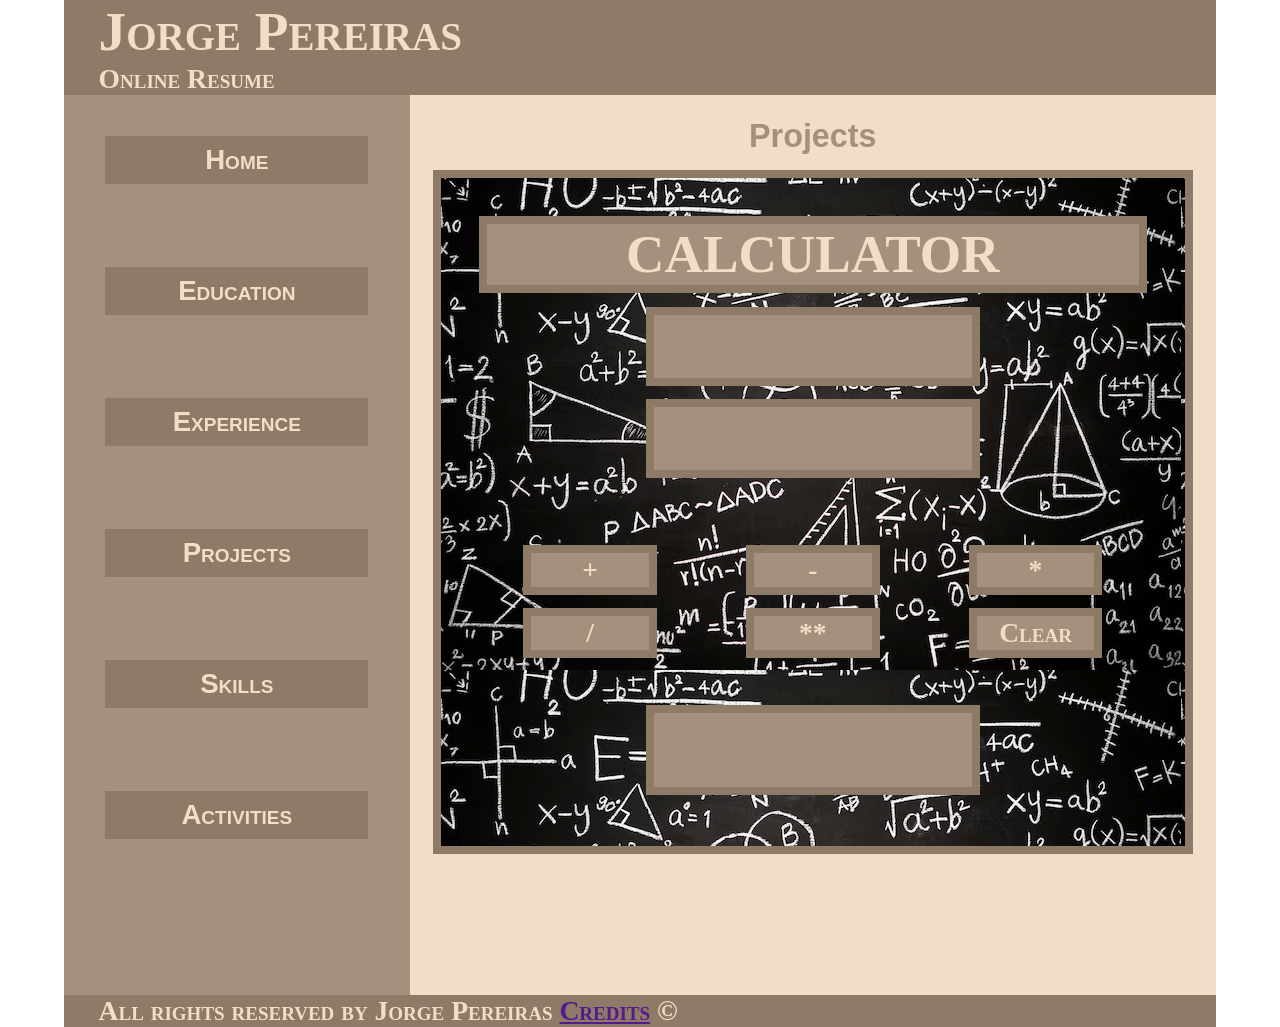
==== third-page/projects.html @ d74ff01e "Initial Commit" ====
<!DOCTYPE html>
<html lang="en">
    <head>
        <meta charset="UTF-8">
        <link rel="stylesheet" type="text/css" href="../stylesheet.css">
        <title>Projects | Resume</title>
    </head>

    <body>
        <div id="page-wrapper">
            <header>
                <!-- Header of page -->
                <h1>Jorge Pereiras</h1>
                <p>Online Resume</p>
            </header>

            <div id="container">
                <!-- Nav for all internal webpages -->
                <nav>
                    <ul>
                        <li><a href="../index.html">Home</a></li>
                        <li><a href="../first-page/education.html">Education</a></li>
                        <li><a href="../second-page/experience.html">Experience</a></li>
                        <li><a href="projects.html">Projects</a></li>
                        <li><a href="../fourth-page/skills.html">Skills</a></li>
                        <li><a href="../fifth-page/activities.html">Activities</a></li>
                    </ul>
                </nav>

                <main>
                    <h3>Projects</h3>

                    <!-- Calculator inputs, buttons, and output -->
                    <div id="calculator">
                        <h3>CALCULATOR</h3>
                        <label for="num1"></label>
                        <input type="text" id="num1" placeholder="">
                        <label for="num2"></label>
                        <input type="text" id="num2" placeholder="">

                        <div id="buttons-first">
                        <button onclick="doAdd()">+</button>
                        <button onclick="doSubtract()">-</button>
                        <button onclick="doMultiply()">*</button>
                        </div>

                        <div id="buttons-second">
                        <button onclick="doDivide()">/</button>
                        <button onclick="doPower()">**</button>
                        <button onclick="doClear()">Clear</button>
                        </div>

                        <h3 id="output"></h3>
                    </div>
                    <script src="../index.js"></script>
                </main>
            </div>

            <footer>
                <!-- Footer of page -->
                <p>All rights reserved by Jorge Pereiras <a href="">Credits</a> &#169;</p>
            </footer>
        </div>
    </body>
</html>
---- stylesheet.css ----
*{
    /*Universal selector for margin and box-sizing*/
    margin: 0;
    box-sizing: border-box;
}

/*div id page-wrapper that includes header, nav, and main*/
#page-wrapper{
    background-color: #F1DEC9;
    /*90% width of <body>*/
    width: 90%;
    /*vertical margin of (0) and horizontal margin in (auto)*/
    margin: 0 auto;
    /*font in form of [font-style] [font-variant] [font-weight] [font-size] [font-family]*/
    font: normal small-caps bold calc(2px + 2vw) verdana, arial, helvetica, sans-serif;
}

/*Affects both header and footer*/
header, footer {
    /*font in form of [font-style] [font-variant] [font-weight] [font-size] [font-family]*/
    font: normal small-caps bold calc(2px + 2vw) copperplate, papyrus, fantasy;
    /*padding to the left of header and footer*/
    padding-left: 3%;
    background-color: #8D7B68;
    color: #F1DEC9;
}

/*div id container that includes nav and main*/
#container{
    /*100% width of #page-wrapper*/
    width: 100%;
    /*turns #container into a flexbox container*/
    display: flex;
    /*let nav and main be arrange horizontally (next to each other)*/
    flex-direction: row;
    /*No white spaces at the bottom*/
    height: 100vh;
}

nav{
    /*30% of the width of #container*/
    width: 30%;
    background-color: #A4907C;
}

nav ul{
    /*removes left padding of <ul>*/
    padding-left: 0;
    /*removes the bullet points*/
    list-style: none;
    /*turns <ul> into a flexbox container*/
    display: flex;
    /*shows <li> elements vertically*/
    flex-direction: column;
}

nav li{
    border: solid #8D7B68 8px;
    background-color: #8D7B68;
    /*centers the text inside*/
    text-align: center;
    /*12% margin in all for directions*/
    margin: 12%;
}

nav a{
    color: #F1DEC9;
    /*removes the underline*/
    text-decoration: none;
}

main{
    /*70% of the width of #container*/
    width: 70%;
    padding: 2%;
    /*replaces font variant from small-caps to normal*/
    font-variant: normal;
    color: #A4907C;
}

main h3{
    /*centers the text inside*/
    text-align: center;
    margin-bottom: 2%;
}

.subtitle{
    /*removes the text-align center from main h3*/
    text-align: left;
    clear: both;
}

img{
    border: solid #8D7B68 8px;
    background-color: white;
    margin-right: 3%;
}

#home-img{
    /*size of image*/
    max-width: 50%;
    /*makes an element move to the left side of its container, allowing <p> to flow around it*/
    /*learned how to use this from: https://www.w3schools.com/css/css_float.asp*/
    float: left;
}

.education{
    /*makes sure the element goes below the floated image instead of going beside it*/
    clear: both;
}

.education-img{
    /*size of image*/
    max-width: 20%;
    /*makes an element move to the left side of its container, allowing <p> to flow around it*/
    /*learned how to use this from: https://www.w3schools.com/css/css_float.asp*/
    float: left;
    padding: 1%;
    margin-bottom: 5%;
}

.experience-img{
    /*size of image*/
    max-width: 20%;
    /*makes an element move to the left side of its container, allowing <p> to flow around it*/
    /*learned how to use this from: https://www.w3schools.com/css/css_float.asp*/
    float: left;
    margin-bottom: 5%;
}

main p, main ul{
    color: #8D7B68;
    /*replaces font weight from bold to normal*/
    font-weight: normal;
    font-size: calc(2px + 1.5vw);
}

#calculator{
    border: solid #8D7B68 8px;
    padding: 5%;
    /*use an image as a background instead of a color*/
    /*learned how to use this from: https://www.w3schools.com/cssref/pr_background-image.php*/
    background-image: url("images/Calc-img.png");
}

input, button, #output, #calculator h3{
    border: solid #8D7B68 8px;
    /*centers the text inside*/
    text-align: center;
    /*font in form of [font-style] [font-variant] [font-weight] [font-size] [font-family]*/
    font: normal small-caps bold calc(2px + 4vw) copperplate, papyrus, fantasy;
    background-color: #A4907C;
    color: #F1DEC9;
}

input{
    /*50% of the width of #calculator*/
    width: 50%;
    /*turns item into a block level element*/
    display: block;
    /*top margin in (auto), horizontal margin in (auto), and bottom margin of (2%)*/
    margin: auto auto 2%;
}

button{
    /*20% of the width of #calculator*/
    width: 20%;
    /*top margin in (auto), horizontal margin in (auto), and bottom margin of (2%)*/
    margin: auto auto 2%;
    font-size: calc(2px + 2vw);
}

#output{
    /*50% of the width of #calculator*/
    width: 50%;
    /*set height of output box to 10vh*/
    height: 10vh;
    /*turns output into a flexbox container*/
    display: flex;
    /*justify-center: center and align-items: center, centers the content inside the box*/
    justify-content: center;
    align-items: center;
    /*top margin of (5%), right margin in (auto), bottom margin of (2%), and left margin in (auto)*/
    margin: 5% auto 2% auto;
}

#buttons-first{
    /*turns output into a flexbox container*/
    display: flex;
    /*top margin of (10%), horizontal margin in (auto), and bottom margin in (auto)*/
    margin: 10% auto auto;
}

#buttons-second{
    /*turns output into a flexbox container*/
    display: flex;
    /*auto margin in all for directions*/
    margin: auto;
}

/*change display when screen is less than 900px horizontally*/
@media screen and (max-width: 900px){
    /*makes header now centered and bigger*/
    header{
        text-align: center;
        font-size: calc(2px + 2.5vw);
    }

    /*let nav and main be arrange vertically (on top of each other)*/
    #container{
        flex-direction: column;
    }

    nav{
        /*100% of the width of #container*/
        width: 100%;
    }

    nav ul{
        /*shows <li> elements horizontally*/
        flex-direction: row;
        /*centers the <li> elements horizontally inside the <ul>*/
        justify-content: center;
    }

    nav li{
        margin: 1%;
    }

    nav a{
        font-size: calc(2px + 1.75vw);
    }

    main{
        /*100% of the width of #container*/
        width: 100%;
    }

    #home-img{
        /*turns item into a block level element*/
        display: block;
        /*top margin in (auto), horizontal margin in (auto), and bottom margin of (2%)*/
        margin: auto auto 2%;
        /*removes the float: left*/
        /*learned how to use this from: https://www.w3schools.com/css/css_float.asp*/
        float: none;
    }
}
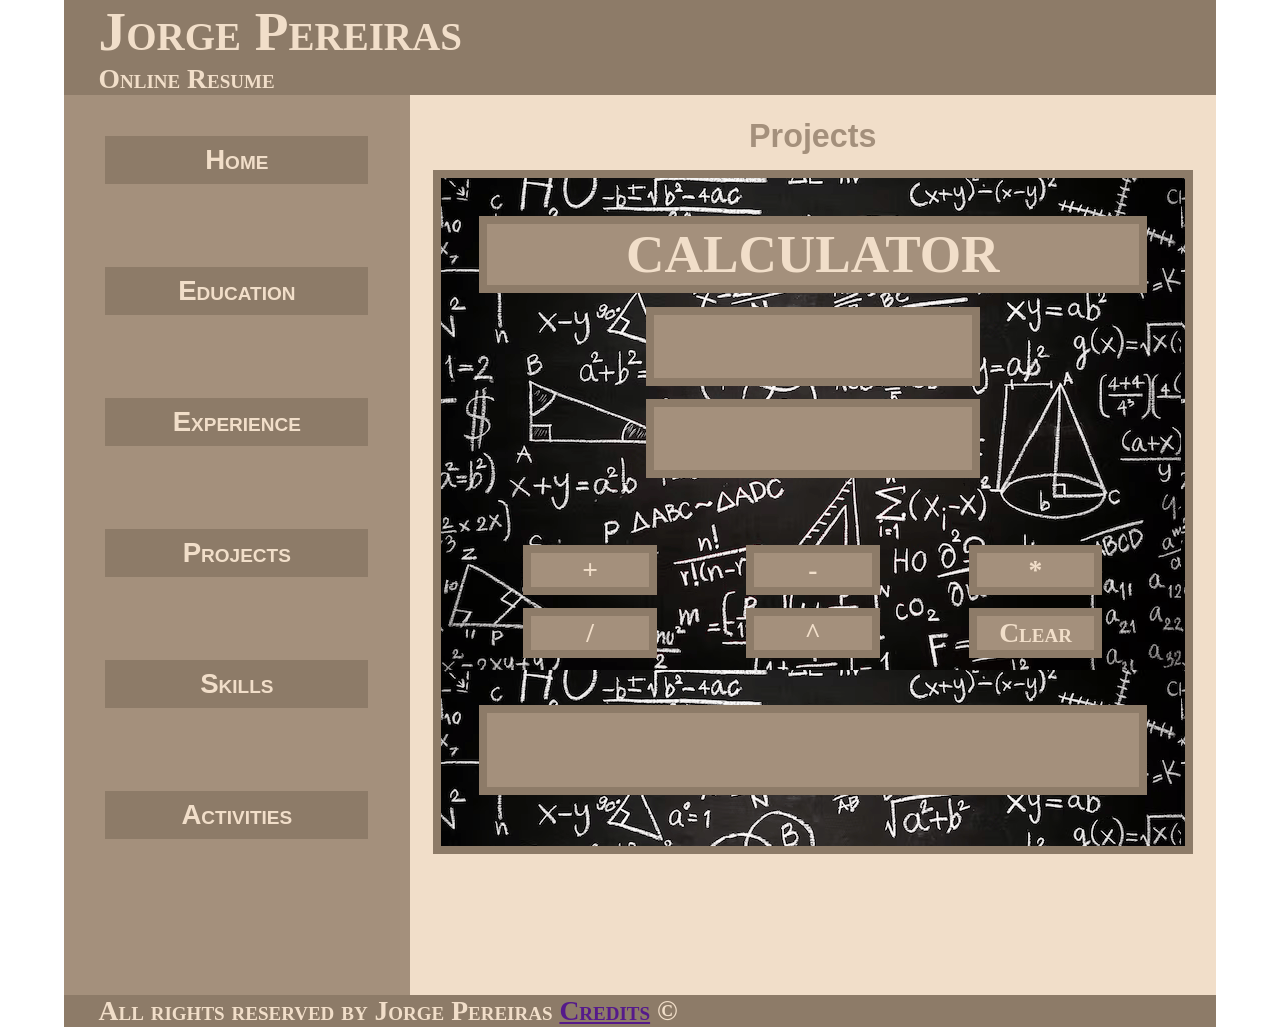
==== commit 908e8458: "Fixed calculator symbols and output box" ====
--- a/third-page/projects.html
+++ b/third-page/projects.html
@@ -46,7 +46,7 @@
 
                         <div id="buttons-second">
                         <button onclick="doDivide()">/</button>
-                        <button onclick="doPower()">**</button>
+                        <button onclick="doPower()">^</button>
                         <button onclick="doClear()">Clear</button>
                         </div>
 
--- a/stylesheet.css
+++ b/stylesheet.css
@@ -171,8 +171,8 @@
 }
 
 #output{
-    /*50% of the width of #calculator*/
-    width: 50%;
+    /*100% of the width of #calculator*/
+    width: 100%;
     /*set height of output box to 10vh*/
     height: 10vh;
     /*turns output into a flexbox container*/
